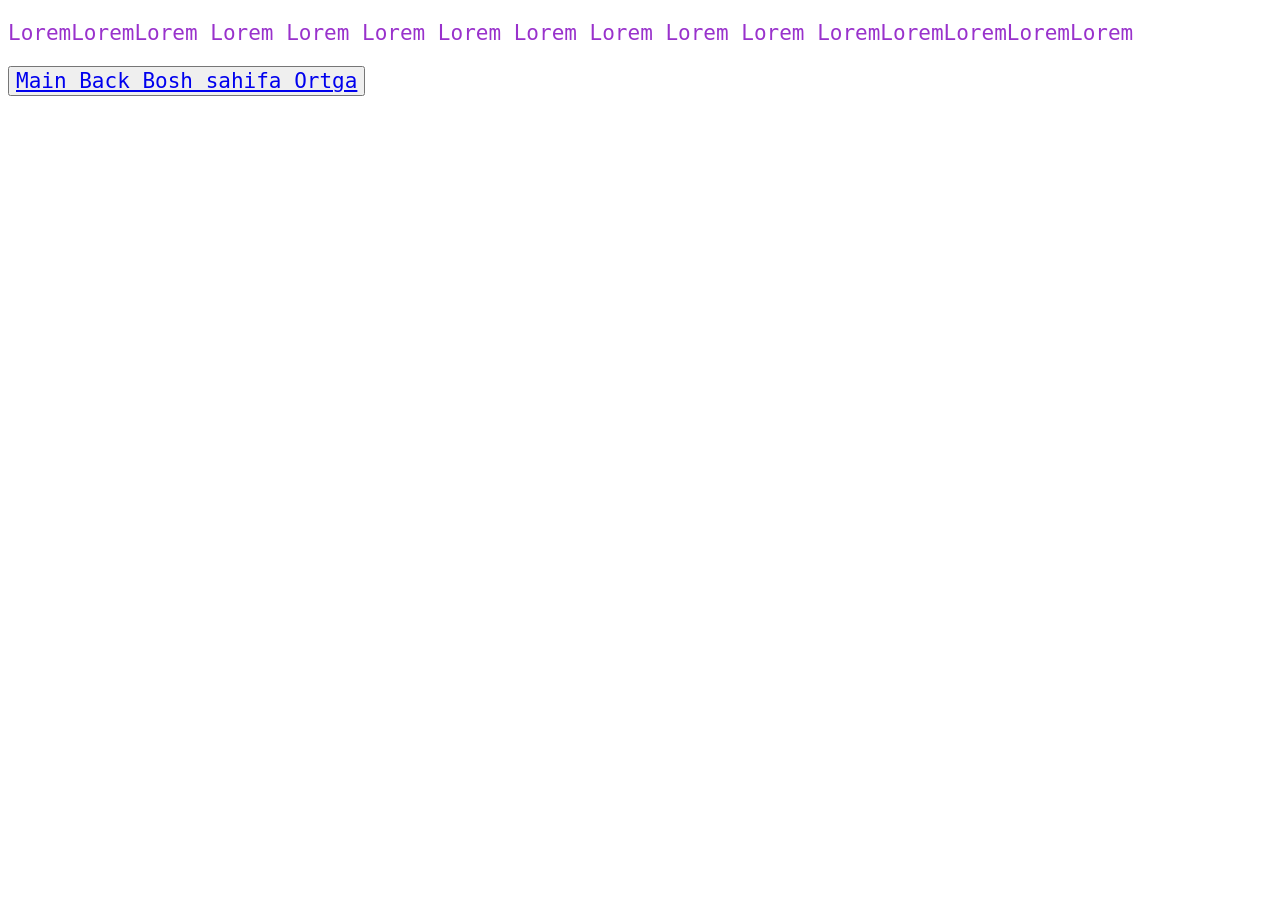
==== 1-amaliyot/batafsil.html @ 4d2be855 "Birinchi ozgarishlarim" ====
<!DOCTYPE html>
<html lang="en">
<head>
    <meta charset="UTF-8">
    <title>Title</title>
    <link rel="stylesheet" href="css/batafsil.css">
</head>
<body>
    <p>LoremLoremLorem Lorem Lorem Lorem Lorem Lorem Lorem Lorem Lorem LoremLoremLoremLoremLorem </p>
    <button><a href="index.html">Main Back Bosh sahifa Ortga</a></button>
</body>
</html>
---- 1-amaliyot/css/batafsil.css ----
* {
    font-family: monospace, sans-serif;
    font-size: 21px;
}

p {
    color: darkorchid;
}
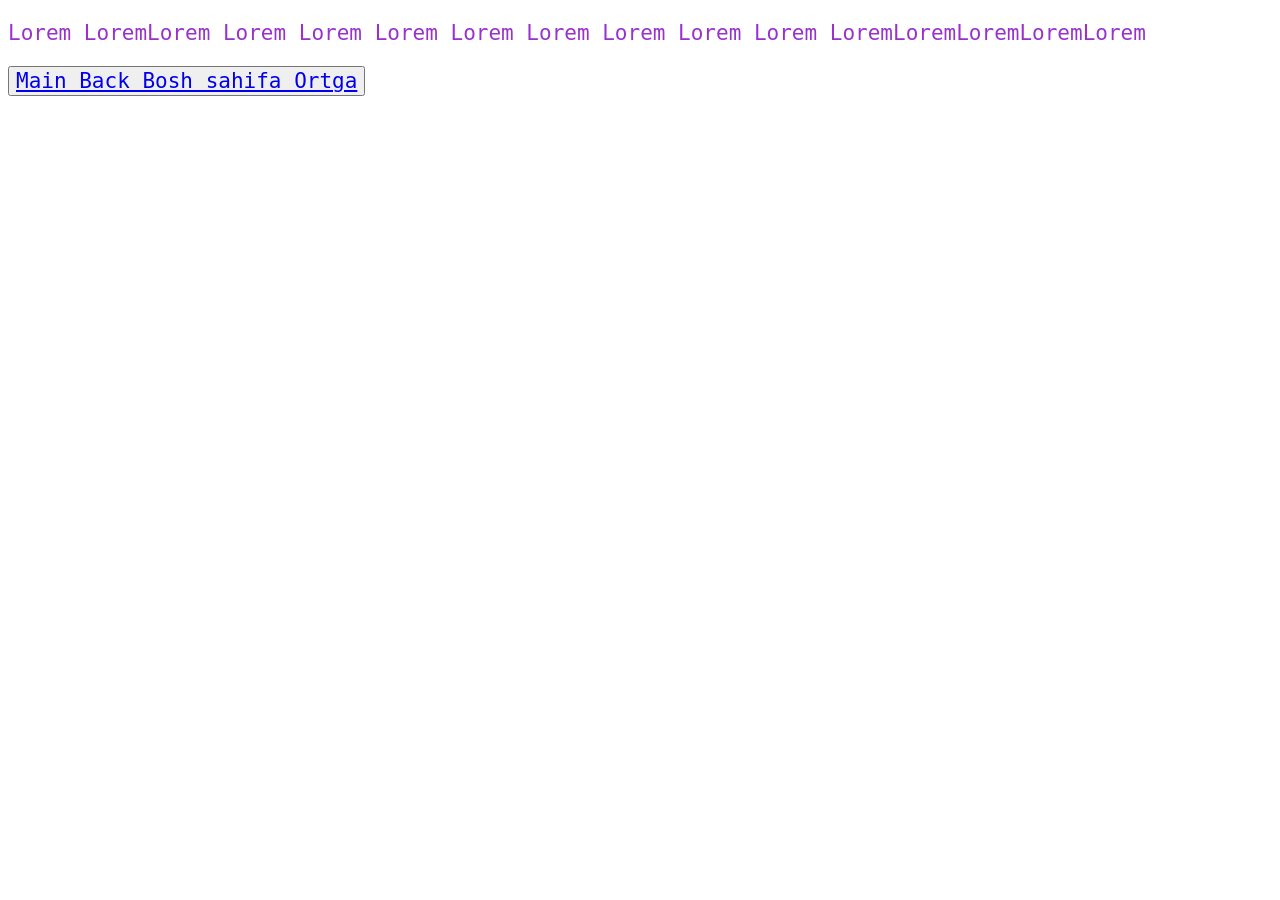
==== commit 8b9e94b9: "Grammatik xatolarni togrladim" ====
--- a/1-amaliyot/batafsil.html
+++ b/1-amaliyot/batafsil.html
@@ -6,7 +6,7 @@
     <link rel="stylesheet" href="css/batafsil.css">
 </head>
 <body>
-    <p>LoremLoremLorem Lorem Lorem Lorem Lorem Lorem Lorem Lorem Lorem LoremLoremLoremLoremLorem </p>
+    <p>Lorem LoremLorem Lorem Lorem Lorem Lorem Lorem Lorem Lorem Lorem LoremLoremLoremLoremLorem </p>
     <button><a href="index.html">Main Back Bosh sahifa Ortga</a></button>
 </body>
 </html>
